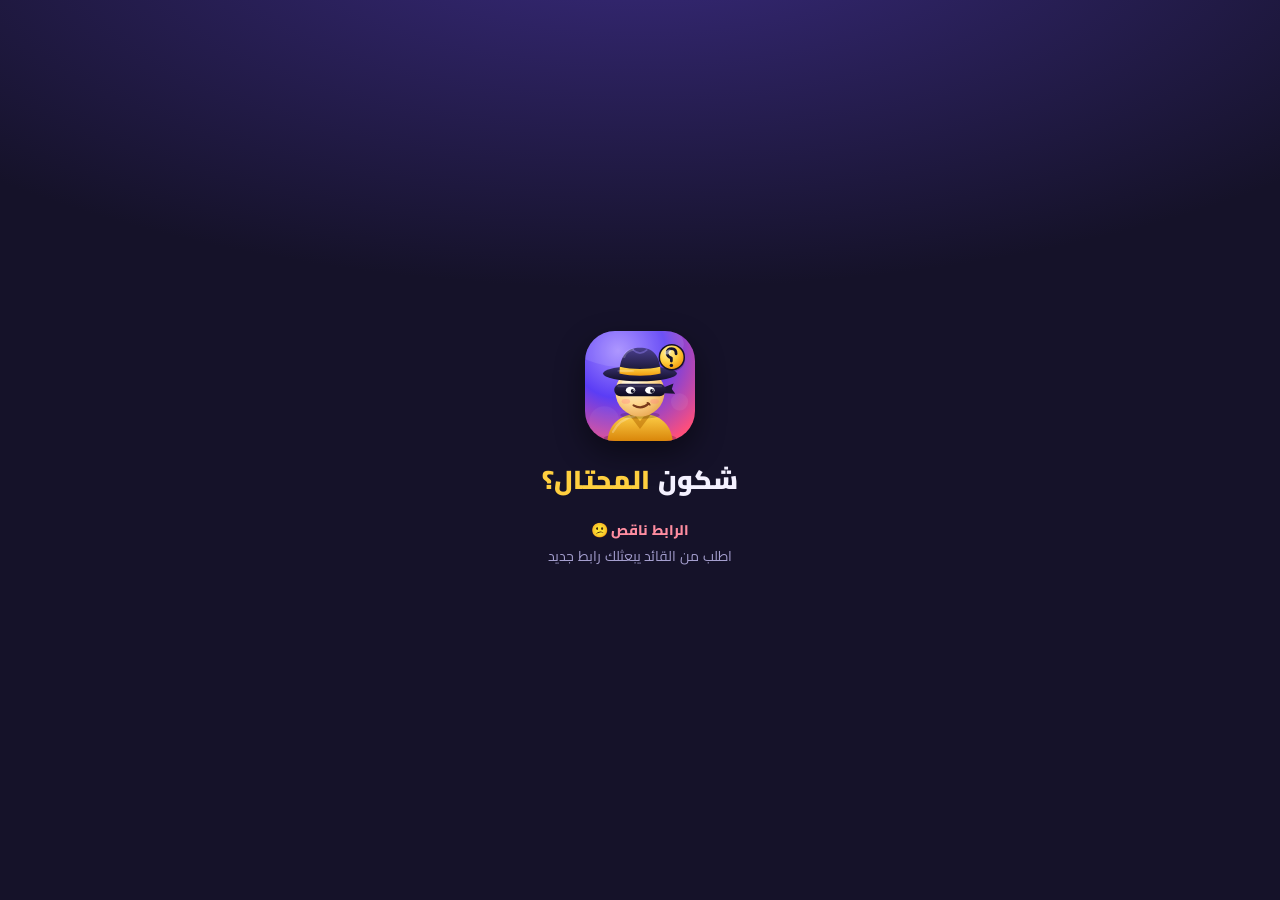
==== join.html @ 9ba1b721 "v1.4: invite links (join.html), tap-to-copy room code Co-Authored-By: Claude Opus 5.5 <noreply@anthr" ====
<!doctype html>
<html lang="ar" dir="rtl">
<head>
<meta charset="utf-8">
<meta name="viewport" content="width=device-width, initial-scale=1, viewport-fit=cover">
<meta name="theme-color" content="#151229">
<title>انضمام للغرفة — شكون المحتال؟</title>
<link rel="icon" href="icon.svg" type="image/svg+xml">
<link rel="apple-touch-icon" href="icon-512.png">
<meta property="og:title" content="تعال نلعبو شكون المحتال؟ 🕵️">
<meta property="og:description" content="اضغط باش تدخل للغرفة">
<style>
@font-face{font-family:"Cairo";src:url("cairo-arabic.woff2") format("woff2"),url("fonts/cairo-arabic.woff2") format("woff2");font-weight:200 1000;font-display:swap;unicode-range:U+0600-06FF,U+FB50-FDFF,U+FE70-FEFF}
*{box-sizing:border-box}
body{margin:0;min-height:100vh;font-family:"Cairo","Segoe UI",Tahoma,sans-serif;color:#f4f1ff;background:radial-gradient(120% 70% at 50% -10%,#3a2b80 0%,#151229 60%);display:flex;align-items:center;justify-content:center;padding:24px 16px}
.box{width:100%;max-width:400px;text-align:center;display:flex;flex-direction:column;gap:14px;align-items:center}
img{width:110px;height:110px;border-radius:30px;box-shadow:0 12px 30px #0007;animation:pop .6s cubic-bezier(.3,1.5,.5,1)}
@keyframes pop{from{transform:scale(.4);opacity:0}to{transform:none;opacity:1}}
h1{margin:0;font-size:26px;font-weight:900}
h1 span{color:#ffcf3f}
.code{font-size:22px;font-weight:900;color:#ffcf3f;direction:ltr}
.small{color:#a59fcf;font-size:14px;line-height:1.8}
a.btn{display:block;width:100%;padding:15px;border-radius:18px;font-size:18px;font-weight:900;text-decoration:none;background:#ffcf3f;color:#1a1530;box-shadow:0 6px 0 #b08a12}
a.btn.ghost{background:#2a2352;color:#f4f1ff;box-shadow:0 6px 0 #120f26}
.err{color:#ff8da0;font-weight:800}
</style>
</head>
<body>
<div class="box" id="box">
  <img src="icon.svg" alt="">
  <h1>شكون <span>المحتال؟</span></h1>
  <div id="msg" class="small">⏳ نفتحو الغرفة…</div>
</div>
<script>
// رابط الدعوة: join.html?r=IP[:منفذ]&h=منفذ_الصفحة&n=اسم_القائد
(function(){
  var q = new URLSearchParams(location.search);
  var r = (q.get("r") || "").replace(/[^\w.\-:]/g, "");
  var h = (q.get("h") || "47880").replace(/\D/g, "") || "47880";
  var n = (q.get("n") || "").slice(0, 14);
  var box = document.getElementById("box"), msg = document.getElementById("msg");
  function esc(s){ return String(s).replace(/[&<>"']/g, function(c){ return {"&":"&amp;","<":"&lt;",">":"&gt;",'"':"&quot;","'":"&#39;"}[c]; }); }
  if(!r){ msg.innerHTML = '<span class="err">الرابط ناقص 😕</span><br>اطلب من القائد يبعثلك رابط جديد'; return; }
  var ip = r.split(":")[0];
  var web = "http://" + ip + ":" + h + "/";
  var app = "intent://join?r=" + encodeURIComponent(r) + "&h=" + h + "#Intent;scheme=mohtal;package=com.chakerred.mohtal;S.browser_fallback_url=" + encodeURIComponent(web) + ";end";
  var android = /Android/i.test(navigator.userAgent);
  msg.innerHTML = (n ? "👑 " + esc(n) + " يعيّطلك للغرفة<br>" : "") + 'رمز الغرفة: <span class="code">' + esc(r) + '</span>';
  var html = "";
  if(android) html += '<a class="btn" href="' + esc(app) + '">📱 افتح في التطبيق</a>';
  html += '<a class="btn ' + (android ? "ghost" : "") + '" href="' + esc(web) + '">🌐 ادخل من المتصفح</a>';
  html += '<div class="small">لازم تكون في نفس الواي فاي تاع القائد<br>(ولا متصل بنقطة الاتصال تاعو)</div>';
  box.insertAdjacentHTML("beforeend", html);
  // نفتحو مباشرة: أندرويد → التطبيق (ولا المتصفح إذا ما كانش)، آيفون → المتصفح
  setTimeout(function(){ location.href = android ? app : web; }, 700);
})();
</script>
</body>
</html>
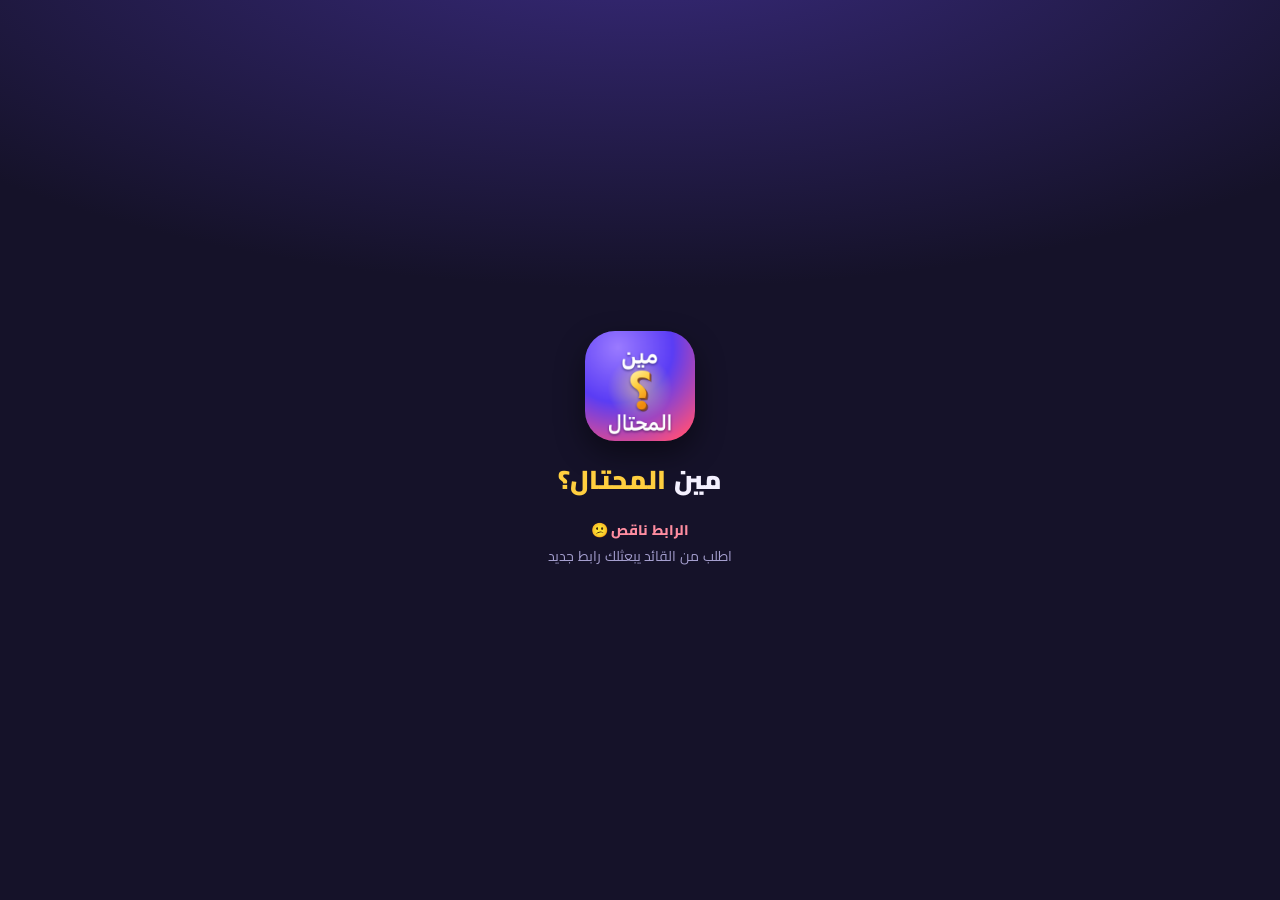
==== commit 0aeea312: "v2.0: مين المحتال؟ — online rooms over the internet, friends and join requests, rejoin after going o" ====
--- a/join.html
+++ b/join.html
@@ -4,10 +4,11 @@
 <meta charset="utf-8">
 <meta name="viewport" content="width=device-width, initial-scale=1, viewport-fit=cover">
 <meta name="theme-color" content="#151229">
-<title>انضمام للغرفة — شكون المحتال؟</title>
+<title>انضمام للغرفة — مين المحتال؟</title>
 <link rel="icon" href="icon.svg" type="image/svg+xml">
 <link rel="apple-touch-icon" href="icon-512.png">
-<meta property="og:title" content="تعال نلعبو شكون المحتال؟ 🕵️">
+<meta property="og:image" content="icon-512.png">
+<meta property="og:title" content="تعال نلعبو مين المحتال؟ 🕵️">
 <meta property="og:description" content="اضغط باش تدخل للغرفة">
 <style>
 @font-face{font-family:"Cairo";src:url("cairo-arabic.woff2") format("woff2"),url("fonts/cairo-arabic.woff2") format("woff2");font-weight:200 1000;font-display:swap;unicode-range:U+0600-06FF,U+FB50-FDFF,U+FE70-FEFF}
@@ -27,14 +28,42 @@
 </head>
 <body>
 <div class="box" id="box">
-  <img src="icon.svg" alt="">
-  <h1>شكون <span>المحتال؟</span></h1>
+  <img src="icon-512.png" alt="">
+  <h1>مين <span>المحتال؟</span></h1>
   <div id="msg" class="small">⏳ نفتحو الغرفة…</div>
 </div>
 <script>
-// رابط الدعوة: join.html?r=IP[:منفذ]&h=منفذ_الصفحة&n=اسم_القائد
+// رابط الدعوة: join.html?r=IP[:منفذ]&h=منفذ_الصفحة&n=اسم_القائد  (واي فاي)
+//              join.html?o=CODE&n=اسم_القائد                        (أونلاين بالإنترنت)
+//              join.html?f=CODE                                       (زيدني صاحب)
 (function(){
   var q = new URLSearchParams(location.search);
+  var box0 = document.getElementById("box"), msg0 = document.getElementById("msg");
+  function esc0(s){ return String(s).replace(/[&<>"']/g, function(c){ return {"&":"&amp;","<":"&lt;",">":"&gt;",'"':"&quot;","'":"&#39;"}[c]; }); }
+  var android0 = /Android/i.test(navigator.userAgent);
+  var base = location.href.replace(/join.html.*$/, "");
+  function go(param, title, note){
+    var web = base + "index.html?" + param;
+    var app = "intent://join?" + param + "#Intent;scheme=mohtal;package=com.chakerred.mohtal;S.browser_fallback_url=" + encodeURIComponent(web) + ";end";
+    msg0.innerHTML = title;
+    var html = "";
+    if(android0) html += '<a class="btn" href="' + esc0(app) + '">📱 افتح في التطبيق</a>';
+    html += '<a class="btn ' + (android0 ? "ghost" : "") + '" href="' + esc0(web) + '">🌐 العب من المتصفح</a>';
+    html += '<div class="small">' + note + '</div>';
+    box0.insertAdjacentHTML("beforeend", html);
+    setTimeout(function(){ location.href = android0 ? app : web; }, 700);
+  }
+  var o = (q.get("o") || "").toUpperCase().replace(/[^A-Z0-9]/g, "");
+  if(o.length === 8){
+    var hn = (q.get("n") || "").slice(0, 20);
+    go("o=" + o, (hn ? "👑 " + esc0(hn) + " يعيّطلك للغرفة<br>" : "") + 'رمز الغرفة: <span class="code">' + o.slice(0, 4) + "-" + o.slice(4) + "</span>", "🌍 تخدم من أي بلاصة بالإنترنت — ما يلزمش نفس الواي فاي");
+    return;
+  }
+  var fc = (q.get("f") || "").toUpperCase().replace(/[^A-Z0-9]/g, "");
+  if(fc.length === 8){
+    go("f=" + fc, '👥 زيد صاحبك في اللعبة<br>الكود: <span class="code">' + fc.slice(0, 4) + "-" + fc.slice(4) + "</span>", "كي يقبلك، تشوفو بعضاكم وتدخلو لغرف بعضاكم");
+    return;
+  }
   var r = (q.get("r") || "").replace(/[^\w.\-:]/g, "");
   var h = (q.get("h") || "47880").replace(/\D/g, "") || "47880";
   var n = (q.get("n") || "").slice(0, 14);
